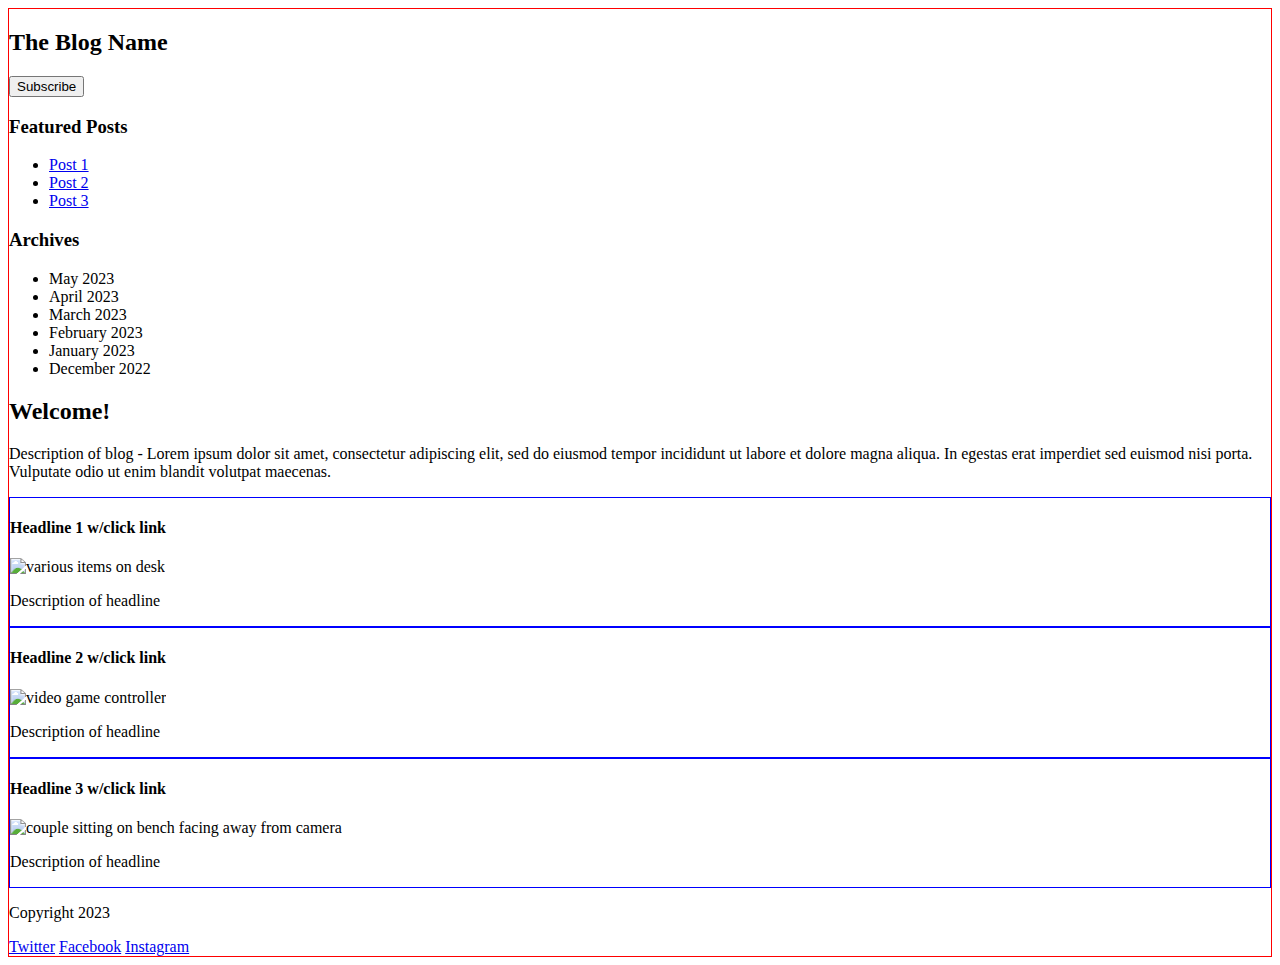
==== index.html @ addd7977 "first commit" ====
<!DOCTYPE html>
<html lang="en">

<head>
    <meta charset="UTF-8">
    <meta name="viewport" content="width=device-width, initial-scale=1.0">
    <link rel="stylesheet" href="style.css">
    <title>Blog Website Name</title>
</head>

<body>
    <header>
        <h2>The Blog Name</h2>
        <div class="header-btn">
            <button>Subscribe</button>
        </div>

        <!-- <nav>
            <ul>
                <li>Home</li>
            </ul>
        </nav> -->
    </header>

    <main>
        <aside class="sidebar">
            <h3>Featured Posts</h3>
            <ul>
                <li><a href="post.html">Post 1</a></li>
                <li><a href="index.html">Post 2</a></li>
                <li><a href="index.html">Post 3</a></li>
            </ul>
            <h3>Archives</h3>
            <ul> <!--link archives just like above-->
                <li>May 2023</li>
                <li>April 2023</li>
                <li>March 2023</li>
                <li>February 2023</li>
                <li>January 2023</li>
                <li>December 2022</li>
            </ul>
        </aside>

        <section class="main-description">
            <h2>Welcome!</h2>
            <p>
                Description of blog - Lorem ipsum dolor sit amet, consectetur adipiscing elit, sed do eiusmod tempor incididunt ut labore et
                dolore magna aliqua. In egestas erat imperdiet sed euismod nisi porta. Vulputate odio ut enim blandit
                volutpat maecenas.
            </p>
        </section>

        <section class="main-cards">
            <div class="card" id="card-one">
                <h4>Headline 1 w/click link</h4>
                <img src="https://picsum.photos/id/26/200/100" alt="various items on desk">
                <p>Description of headline</p>
            </div>
            <div class="card" id="card-two">
                <h4>Headline 2 w/click link</h4>
                <img src="https://picsum.photos/id/96/200/100" alt="video game controller">
                <p>Description of headline</p>
            </div>
            <div class="card" id="card-three">
                <h4>Headline 3 w/click link</h4>
                <img src="https://picsum.photos/id/129/200/100" alt="couple sitting on bench facing away from camera">
                <p>Description of headline</p>
            </div>
        </section>
    </main>


    <footer>
        <p>Copyright 2023</p>
        <a href="https://www.twitter.com">Twitter</a>
        <a href="https://www.facebook.com">Facebook</a>
        <a href="https://www.instagram.com">Instagram</a>
    </footer>

</body>

</html>
---- style.css ----
body {
    border: 1px solid red;
}

.card {
    border: 1px solid blue;
}
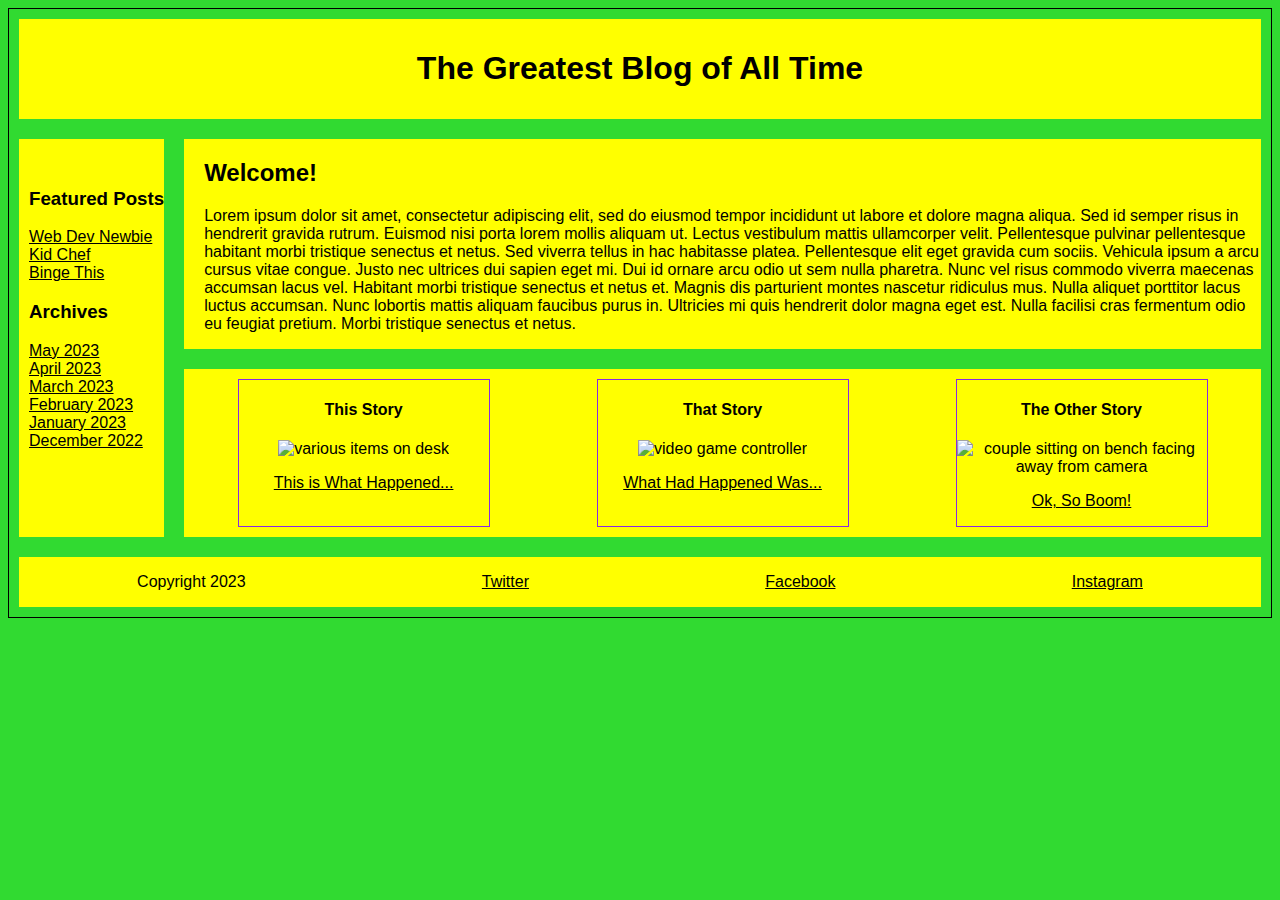
==== commit 5145d368: "CSS almost done" ====
--- a/index.html
+++ b/index.html
@@ -10,61 +10,56 @@
 
 <body>
     <header>
-        <h2>The Blog Name</h2>
-        <div class="header-btn">
-            <button>Subscribe</button>
-        </div>
-
-        <!-- <nav>
-            <ul>
-                <li>Home</li>
-            </ul>
-        </nav> -->
+        <h1 class="header-name">The Greatest Blog of All Time</h1>
     </header>
 
     <main>
         <aside class="sidebar">
             <h3>Featured Posts</h3>
-            <ul>
-                <li><a href="post.html">Post 1</a></li>
-                <li><a href="index.html">Post 2</a></li>
-                <li><a href="index.html">Post 3</a></li>
-            </ul>
+            <a href="post.html">Web Dev Newbie</a> <br>
+            <a href="index.html">Kid Chef</a> <br>
+            <a href="index.html">Binge This</a>
+
             <h3>Archives</h3>
-            <ul> <!--link archives just like above-->
-                <li>May 2023</li>
-                <li>April 2023</li>
-                <li>March 2023</li>
-                <li>February 2023</li>
-                <li>January 2023</li>
-                <li>December 2022</li>
-            </ul>
+            <a href="index.html">May 2023</a> <br>
+            <a href="index.html">April 2023</a> <br>
+            <a href="index.html">March 2023</a> <br>
+            <a href="index.html">February 2023</a> <br>
+            <a href="index.html">January 2023</a> <br>
+            <a href="index.html">December 2022</a> <br>
         </aside>
 
         <section class="main-description">
             <h2>Welcome!</h2>
             <p>
-                Description of blog - Lorem ipsum dolor sit amet, consectetur adipiscing elit, sed do eiusmod tempor incididunt ut labore et
-                dolore magna aliqua. In egestas erat imperdiet sed euismod nisi porta. Vulputate odio ut enim blandit
-                volutpat maecenas.
+                Lorem ipsum dolor sit amet, consectetur adipiscing elit, sed do eiusmod tempor incididunt ut labore et
+                dolore magna aliqua. Sed id semper risus in hendrerit gravida rutrum. Euismod nisi porta lorem mollis
+                aliquam ut. Lectus vestibulum mattis ullamcorper velit. Pellentesque pulvinar pellentesque habitant
+                morbi tristique senectus et netus. Sed viverra tellus in hac habitasse platea. Pellentesque elit eget
+                gravida cum sociis. Vehicula ipsum a arcu cursus vitae congue. Justo nec ultrices dui sapien eget mi.
+                Dui id ornare arcu odio ut sem nulla pharetra. Nunc vel risus commodo viverra maecenas accumsan lacus
+                vel. Habitant morbi tristique senectus et netus et. Magnis dis parturient montes nascetur ridiculus mus.
+                Nulla aliquet porttitor lacus luctus accumsan. Nunc lobortis mattis aliquam faucibus purus in. Ultricies
+                mi quis hendrerit dolor magna eget est. Nulla facilisi cras fermentum odio eu feugiat pretium. Morbi
+                tristique senectus et netus.
             </p>
         </section>
 
         <section class="main-cards">
             <div class="card" id="card-one">
-                <h4>Headline 1 w/click link</h4>
+                <h4>This Story</h4>
                 <img src="https://picsum.photos/id/26/200/100" alt="various items on desk">
-                <p>Description of headline</p>
+                <a href="post.html"><p>This is What Happened...</p></a> 
             </div>
             <div class="card" id="card-two">
-                <h4>Headline 2 w/click link</h4>
+                <h4>That Story</h4>
                 <img src="https://picsum.photos/id/96/200/100" alt="video game controller">
-                <p>Description of headline</p>
+                <a href="index.html"><p>What Had Happened Was...</p></a> 
             </div>
             <div class="card" id="card-three">
-                <h4>Headline 3 w/click link</h4>
+                <h4>The Other Story</h4>
                 <img src="https://picsum.photos/id/129/200/100" alt="couple sitting on bench facing away from camera">
-                <p>Description of headline</p>
+                <a href="index.html"><p>Ok, So Boom!</p></a> 
             </div>
         </section>
     </main>
--- a/style.css
+++ b/style.css
@@ -1,7 +1,69 @@
 body {
-    border: 1px solid red;
+ font-family:Arial, Helvetica, sans-serif;
+ background-color: rgb(49, 218, 49);
+ border: 1px solid black;
+}
+
+header {
+    /* border: 1px solid orange; */
+    margin: 10px;
+    padding: 10px;
+    background-color: yellow;
+    display: flex;
+    justify-content: center;
+}
+main {
+    display: grid;
+    grid-template-columns: auto auto auto auto;
+    grid-template-areas: 
+    "sb md md md"
+    "sb mc mc mc" ;
+}
+
+.sidebar {
+    /* border: 1px solid blue; */
+    grid-area: sb;
+    padding-left: 10px;
+    width: auto;
+    padding-top: 30px;
+    background-color:yellow;
+    margin: 10px;
+}
+
+.main-description {
+    /* border: 1px solid green; */
+    grid-area: md;
+    padding-left: 20px;
+    background-color: yellow;
+    margin: 10px;
+}
+
+.main-cards {
+    /* border: 1px solid purple; */
+    grid-area: mc;
+    display: flex;
+    justify-content: space-around;
+    background-color:yellow;
+    margin: 10px;
 }
 
 .card {
-    border: 1px solid blue;
+    border: 1px solid blueviolet;
+    width: 250px;
+    text-align: center;
+    background-color:yellow;
+    margin: 10px;
+}
+
+footer {
+    /* border: 1px solid yellow; */
+    display: flex;
+    background-color: yellow;
+    align-items: center;
+    justify-content: space-around;
+    margin: 10px;
+}
+
+a {
+    color: #000;
 }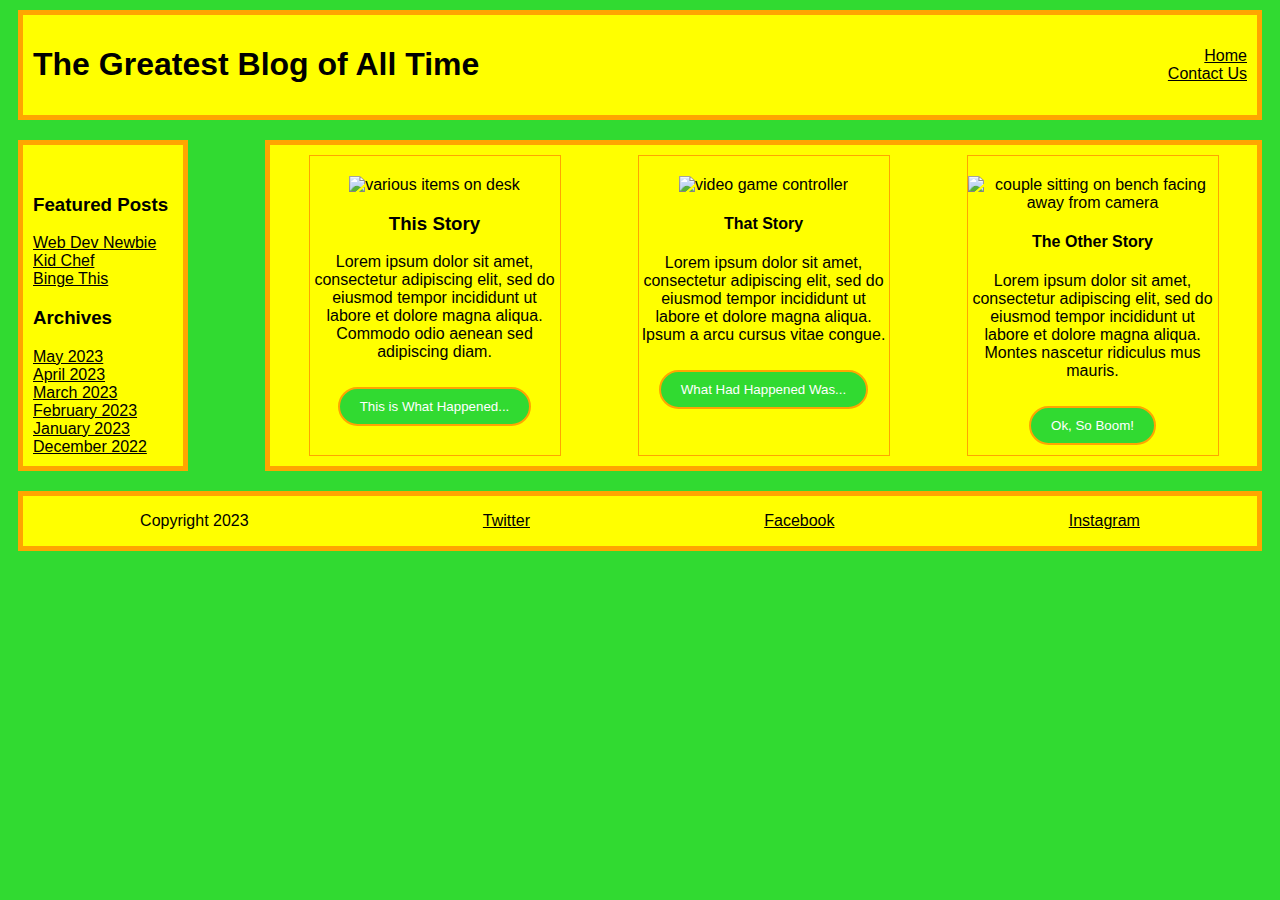
==== commit 0355e757: "rubric edits" ====
--- a/index.html
+++ b/index.html
@@ -4,13 +4,17 @@
 <head>
     <meta charset="UTF-8">
     <meta name="viewport" content="width=device-width, initial-scale=1.0">
-    <link rel="stylesheet" href="style.css">
+    <link rel="stylesheet" href="styles/style.css">
     <title>Blog Website Name</title>
 </head>
 
 <body>
     <header>
         <h1 class="header-name">The Greatest Blog of All Time</h1>
+        <nav>
+            <a href="index.html">Home</a> 
+            <a href="index.html">Contact Us</a>
+        </nav>
     </header>
 
     <main>
@@ -27,9 +31,10 @@
             <a href="index.html">February 2023</a> <br>
             <a href="index.html">January 2023</a> <br>
             <a href="index.html">December 2022</a> <br>
+
         </aside>
 
-        <section class="main-description">
+        <!-- <section class="main-description">
             <h2>Welcome!</h2>
             <p>
                 Lorem ipsum dolor sit amet, consectetur adipiscing elit, sed do eiusmod tempor incididunt ut labore et
@@ -43,23 +48,34 @@
                 mi quis hendrerit dolor magna eget est. Nulla facilisi cras fermentum odio eu feugiat pretium. Morbi
                 tristique senectus et netus.
             </p>
-        </section>
+        </section> -->
 
         <section class="main-cards">
             <div class="card" id="card-one">
-                <h4>This Story</h4>
-                <img src="https://picsum.photos/id/26/200/100" alt="various items on desk">
-                <a href="post.html"><p>This is What Happened...</p></a> 
+                <img class="card-pic" src="https://picsum.photos/id/26/200/100" alt="various items on desk">
+                <h3>This Story</h3>
+                <p>
+                    Lorem ipsum dolor sit amet, consectetur adipiscing elit, sed do eiusmod tempor incididunt ut labore et dolore magna aliqua. Commodo odio aenean sed adipiscing diam.
+                </p>
+                <a href="/pages/post.html">
+                    <button class="card-btn">This is What Happened...</button>
+                </a>
             </div>
             <div class="card" id="card-two">
+                <img class="card-pic" src="https://picsum.photos/id/96/200/100" alt="video game controller">
                 <h4>That Story</h4>
-                <img src="https://picsum.photos/id/96/200/100" alt="video game controller">
-                <a href="index.html"><p>What Had Happened Was...</p></a> 
+                <p>Lorem ipsum dolor sit amet, consectetur adipiscing elit, sed do eiusmod tempor incididunt ut labore et dolore magna aliqua. Ipsum a arcu cursus vitae congue.</p>
+                <a href="index.html">
+                    <button class="card-btn">What Had Happened Was...</button>
+                </a>
             </div>
             <div class="card" id="card-three">
+                <img class="card-pic" src="https://picsum.photos/id/129/200/100" alt="couple sitting on bench facing away from camera">
                 <h4>The Other Story</h4>
-                <img src="https://picsum.photos/id/129/200/100" alt="couple sitting on bench facing away from camera">
-                <a href="index.html"><p>Ok, So Boom!</p></a> 
+                <p>Lorem ipsum dolor sit amet, consectetur adipiscing elit, sed do eiusmod tempor incididunt ut labore et dolore magna aliqua. Montes nascetur ridiculus mus mauris.</p>
+                <a href="index.html">
+                    <button class="card-btn">Ok, So Boom!</button>
+                </a>
             </div>
         </section>
     </main>
--- a/styles/style.css
+++ b/styles/style.css
@@ -0,0 +1,86 @@
+@import "common.css";
+@import "button.css";
+@import "mobile.css";
+
+/* body {
+ font-family:Arial, Helvetica, sans-serif;
+ background-color: rgb(49, 218, 49);
+ border: 1px solid black;
+} */
+
+/* header {
+    display: flex;
+    justify-content: space-between;
+    align-items: center;
+} */
+
+nav {
+    display: flex;
+    flex-direction: column;
+    align-items: end;
+}
+
+main {
+    display: grid;
+    grid-template-columns: auto auto auto auto;
+    grid-template-areas: 
+    "sb md md md"
+    "sb mc mc mc" ;
+}
+
+.sidebar {
+    border: 5px solid orange;
+    grid-area: sb;
+    padding-left: 10px;
+    width: auto;
+    padding-top: 30px;
+    background-color:yellow;
+    margin: 10px;
+    width: 150px;
+}
+
+/* .main-description {
+    border: 5px solid orange;
+    grid-area: md;
+    padding-left: 20px;
+    background-color: yellow;
+    margin: 10px;
+} */
+
+.main-cards {
+    border: 5px solid orange;
+    grid-area: mc;
+    display: flex;
+    justify-content: space-around;
+    background-color:yellow;
+    margin: 10px;
+}
+
+.card {
+    border: 1px solid orange;
+    width: 250px;
+    text-align: center;
+    background-color:yellow;
+    margin: 10px;
+}
+
+.card-btn {
+
+}
+
+.card-pic {
+    margin-top: 20px;
+}
+/* footer {
+    border: 5px solid orange;
+    display: flex;
+    background-color: yellow;
+    align-items: center;
+    justify-content: space-around;
+    margin: 10px;
+} */
+
+a {
+    color: #000;
+    
+}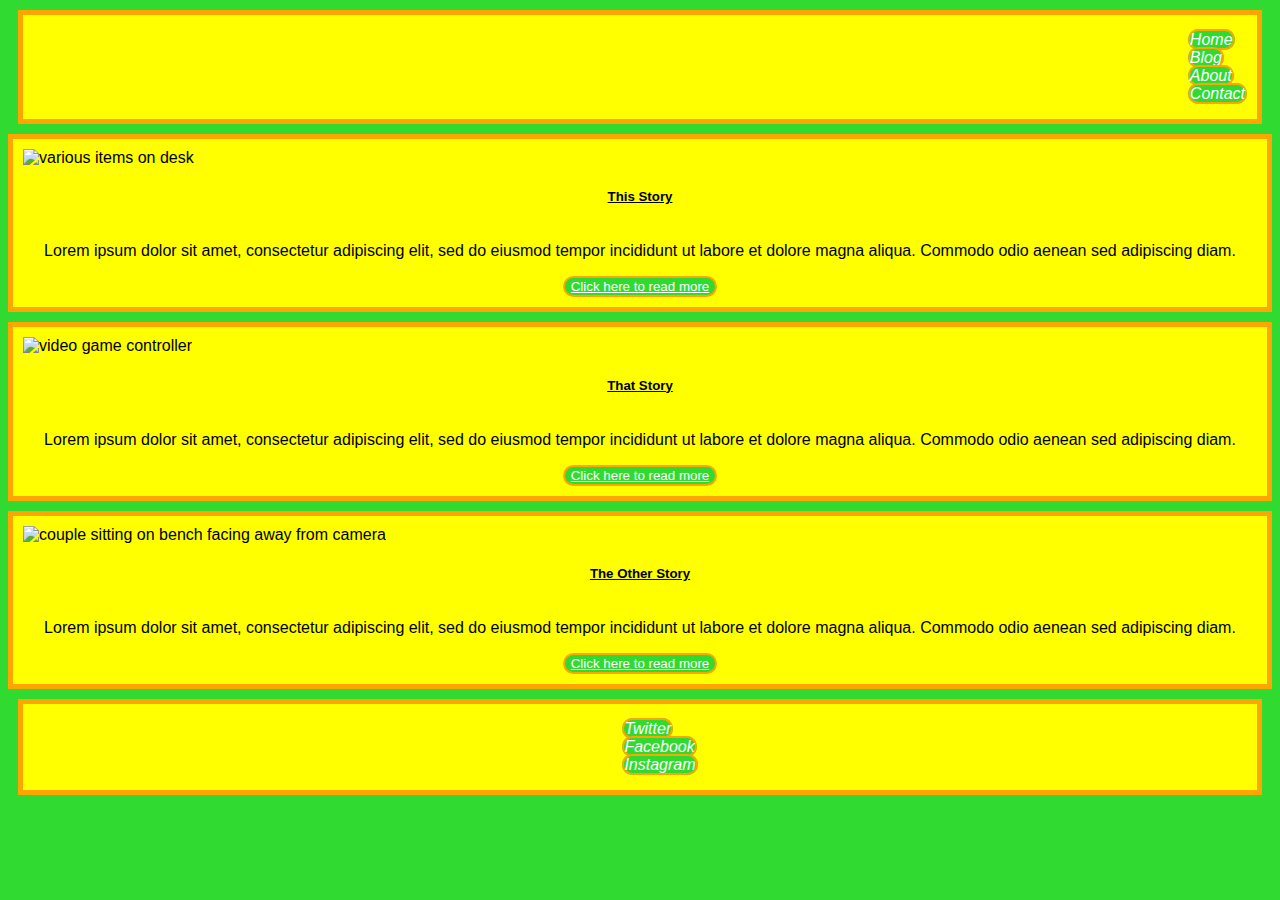
==== commit c4bd124c: "media queries for post completed. project done...?" ====
--- a/index.html
+++ b/index.html
@@ -4,90 +4,113 @@
 <head>
     <meta charset="UTF-8">
     <meta name="viewport" content="width=device-width, initial-scale=1.0">
+    <link href="https://cdn.jsdelivr.net/npm/bootstrap@5.3.0/dist/css/bootstrap.min.css" rel="stylesheet"
+        integrity="sha384-9ndCyUaIbzAi2FUVXJi0CjmCapSmO7SnpJef0486qhLnuZ2cdeRhO02iuK6FUUVM" crossorigin="anonymous">
     <link rel="stylesheet" href="styles/style.css">
-    <title>Blog Website Name</title>
+    <title>Document</title>
 </head>
 
 <body>
     <header>
-        <h1 class="header-name">The Greatest Blog of All Time</h1>
-        <nav>
-            <a href="index.html">Home</a> 
-            <a href="index.html">Contact Us</a>
+        <!-- A navbar that becomes vertical on small screens -->
+        <nav class="navbar navbar-expand-sm">
+            <div class="container-fluid">
+                <ul class="nav" id="mobile-hdr-ul">
+                    <li class="navbar-item" id="mobile-hdr-li">
+                        <a class="nav-link" href="index.html">Home</a>
+                    </li>
+                    <li class="navbar-item" id="mobile-hdr-li">
+                        <a class="nav-link" href="pages/post.html">Blog</a>
+                    </li>
+                    <li class="navbar-item" id="mobile-hdr-li">
+                        <a class="nav-link" href="#">About</a>
+                    </li>
+                    <li class="navbar-item">
+                        <a class="nav-link" href="#">Contact</a>
+                    </li>
+                </ul>
+            </div>
         </nav>
     </header>
 
-    <main>
-        <aside class="sidebar">
-            <h3>Featured Posts</h3>
-            <a href="post.html">Web Dev Newbie</a> <br>
-            <a href="index.html">Kid Chef</a> <br>
-            <a href="index.html">Binge This</a>
+    <div class="container">
+        <div class="row">
+            <!-- 
+                card columns below: col-12 takes up full screen for small (phones)
+                col-md-6 is for medium screen - uses half of screen
+                col-lg-4 is for large screen - take up a third of the screen 
+            -->
+            <div class="col-12 col-md-6 col-lg-4">
+                <div class="card">
+                    <img src="https://picsum.photos/id/26/200/100" alt="various items on desk" class="card-img-top">
+                    <div class="card-body">
+                        <h5 class="card-title">This Story</h5>
+                        <p class="card-text">
+                            Lorem ipsum dolor sit amet, consectetur adipiscing elit, sed do eiusmod tempor incididunt ut
+                            labore
+                            et dolore magna aliqua. Commodo odio aenean sed adipiscing diam.
+                        </p>
+                        <button class="btn btn-success">
+                            <a href="pages/post.html"> Click here to read more</a>
+                        </button>
+                    </div>
+                </div>
+            </div>
 
-            <h3>Archives</h3>
-            <a href="index.html">May 2023</a> <br>
-            <a href="index.html">April 2023</a> <br>
-            <a href="index.html">March 2023</a> <br>
-            <a href="index.html">February 2023</a> <br>
-            <a href="index.html">January 2023</a> <br>
-            <a href="index.html">December 2022</a> <br>
-
-        </aside>
-
-        <!-- <section class="main-description">
-            <h2>Welcome!</h2>
-            <p>
-                Lorem ipsum dolor sit amet, consectetur adipiscing elit, sed do eiusmod tempor incididunt ut labore et
-                dolore magna aliqua. Sed id semper risus in hendrerit gravida rutrum. Euismod nisi porta lorem mollis
-                aliquam ut. Lectus vestibulum mattis ullamcorper velit. Pellentesque pulvinar pellentesque habitant
-                morbi tristique senectus et netus. Sed viverra tellus in hac habitasse platea. Pellentesque elit eget
-                gravida cum sociis. Vehicula ipsum a arcu cursus vitae congue. Justo nec ultrices dui sapien eget mi.
-                Dui id ornare arcu odio ut sem nulla pharetra. Nunc vel risus commodo viverra maecenas accumsan lacus
-                vel. Habitant morbi tristique senectus et netus et. Magnis dis parturient montes nascetur ridiculus mus.
-                Nulla aliquet porttitor lacus luctus accumsan. Nunc lobortis mattis aliquam faucibus purus in. Ultricies
-                mi quis hendrerit dolor magna eget est. Nulla facilisi cras fermentum odio eu feugiat pretium. Morbi
-                tristique senectus et netus.
-            </p>
-        </section> -->
-
-        <section class="main-cards">
-            <div class="card" id="card-one">
-                <img class="card-pic" src="https://picsum.photos/id/26/200/100" alt="various items on desk">
-                <h3>This Story</h3>
-                <p>
-                    Lorem ipsum dolor sit amet, consectetur adipiscing elit, sed do eiusmod tempor incididunt ut labore et dolore magna aliqua. Commodo odio aenean sed adipiscing diam.
-                </p>
-                <a href="/pages/post.html">
-                    <button class="card-btn">This is What Happened...</button>
-                </a>
+            <div class="col-12 col-md-6 col-lg-4">
+                <div class="card">
+                    <img src="https://picsum.photos/id/96/200/100" alt="video game controller" class="card-img-top">
+                    <div class="card-body">
+                        <h5 class="card-title">That Story</h5>
+                        <p class="card-text">
+                            Lorem ipsum dolor sit amet, consectetur adipiscing elit, sed do eiusmod tempor incididunt ut
+                            labore
+                            et dolore magna aliqua. Commodo odio aenean sed adipiscing diam.
+                        </p>
+                        <button class="btn btn-success"><a href="pages/post.html"> Click here to read more</a></button>
+                    </div>
+                </div>
             </div>
-            <div class="card" id="card-two">
-                <img class="card-pic" src="https://picsum.photos/id/96/200/100" alt="video game controller">
-                <h4>That Story</h4>
-                <p>Lorem ipsum dolor sit amet, consectetur adipiscing elit, sed do eiusmod tempor incididunt ut labore et dolore magna aliqua. Ipsum a arcu cursus vitae congue.</p>
-                <a href="index.html">
-                    <button class="card-btn">What Had Happened Was...</button>
-                </a>
+            <div class="col-12 col-md-6 col-lg-4">
+                <div class="card">
+                    <img src="https://picsum.photos/id/129/200/100"
+                        alt="couple sitting on bench facing away from camera" class="card-img-top">
+                    <div class="card-body">
+                        <h5 class="card-title">The Other Story</h5>
+                        <p class="card-text">
+                            Lorem ipsum dolor sit amet, consectetur adipiscing elit, sed do eiusmod tempor incididunt ut
+                            labore
+                            et dolore magna aliqua. Commodo odio aenean sed adipiscing diam.
+                        </p>
+                        <button class="btn btn-success"><a href="pages/post.html"> Click here to read more</a></button>
+                    </div>
+                </div>
             </div>
-            <div class="card" id="card-three">
-                <img class="card-pic" src="https://picsum.photos/id/129/200/100" alt="couple sitting on bench facing away from camera">
-                <h4>The Other Story</h4>
-                <p>Lorem ipsum dolor sit amet, consectetur adipiscing elit, sed do eiusmod tempor incididunt ut labore et dolore magna aliqua. Montes nascetur ridiculus mus mauris.</p>
-                <a href="index.html">
-                    <button class="card-btn">Ok, So Boom!</button>
-                </a>
-            </div>
-        </section>
-    </main>
-
+        </div>
+    </div>
 
     <footer>
-        <p>Copyright 2023</p>
-        <a href="https://www.twitter.com">Twitter</a>
-        <a href="https://www.facebook.com">Facebook</a>
-        <a href="https://www.instagram.com">Instagram</a>
+        <nav class="navbar navbar-expand-sm">
+            <div class="container-fluid">
+                <ul class="nav">
+                    <li class="navbar-item">
+                        <a class="nav-link" href="https://www.twitter.com" target="_blank"
+                            rel="noopener noreferrer">Twitter</a>
+                    </li>
+                    <li class="navbar-item">
+                        <a class="nav-link" href="https://www.facebook.com" target="_blank"
+                            rel="noopener noreferrer">Facebook</a>
+                    </li>
+                    <li class="navbar-item">
+                        <a class="nav-link" href="https://www.instagram.com" target="_blank"
+                            rel="noopener noreferrer">Instagram</a>
+                    </li>
+                </ul>
+            </div>
+        </nav>
+
+        <!-- Use this to prevent possible malicious attacks like tabnabbling: rel="noopener noreferrer" -->
     </footer>
-
 </body>
 
 </html>--- a/styles/style.css
+++ b/styles/style.css
@@ -1,86 +1,3 @@
 @import "common.css";
-@import "button.css";
-@import "mobile.css";
-
-/* body {
- font-family:Arial, Helvetica, sans-serif;
- background-color: rgb(49, 218, 49);
- border: 1px solid black;
-} */
-
-/* header {
-    display: flex;
-    justify-content: space-between;
-    align-items: center;
-} */
-
-nav {
-    display: flex;
-    flex-direction: column;
-    align-items: end;
-}
-
-main {
-    display: grid;
-    grid-template-columns: auto auto auto auto;
-    grid-template-areas: 
-    "sb md md md"
-    "sb mc mc mc" ;
-}
-
-.sidebar {
-    border: 5px solid orange;
-    grid-area: sb;
-    padding-left: 10px;
-    width: auto;
-    padding-top: 30px;
-    background-color:yellow;
-    margin: 10px;
-    width: 150px;
-}
-
-/* .main-description {
-    border: 5px solid orange;
-    grid-area: md;
-    padding-left: 20px;
-    background-color: yellow;
-    margin: 10px;
-} */
-
-.main-cards {
-    border: 5px solid orange;
-    grid-area: mc;
-    display: flex;
-    justify-content: space-around;
-    background-color:yellow;
-    margin: 10px;
-}
-
-.card {
-    border: 1px solid orange;
-    width: 250px;
-    text-align: center;
-    background-color:yellow;
-    margin: 10px;
-}
-
-.card-btn {
-
-}
-
-.card-pic {
-    margin-top: 20px;
-}
-/* footer {
-    border: 5px solid orange;
-    display: flex;
-    background-color: yellow;
-    align-items: center;
-    justify-content: space-around;
-    margin: 10px;
-} */
-
-a {
-    color: #000;
-    
-}+@import "card.css";
+@import "home-mobile.css";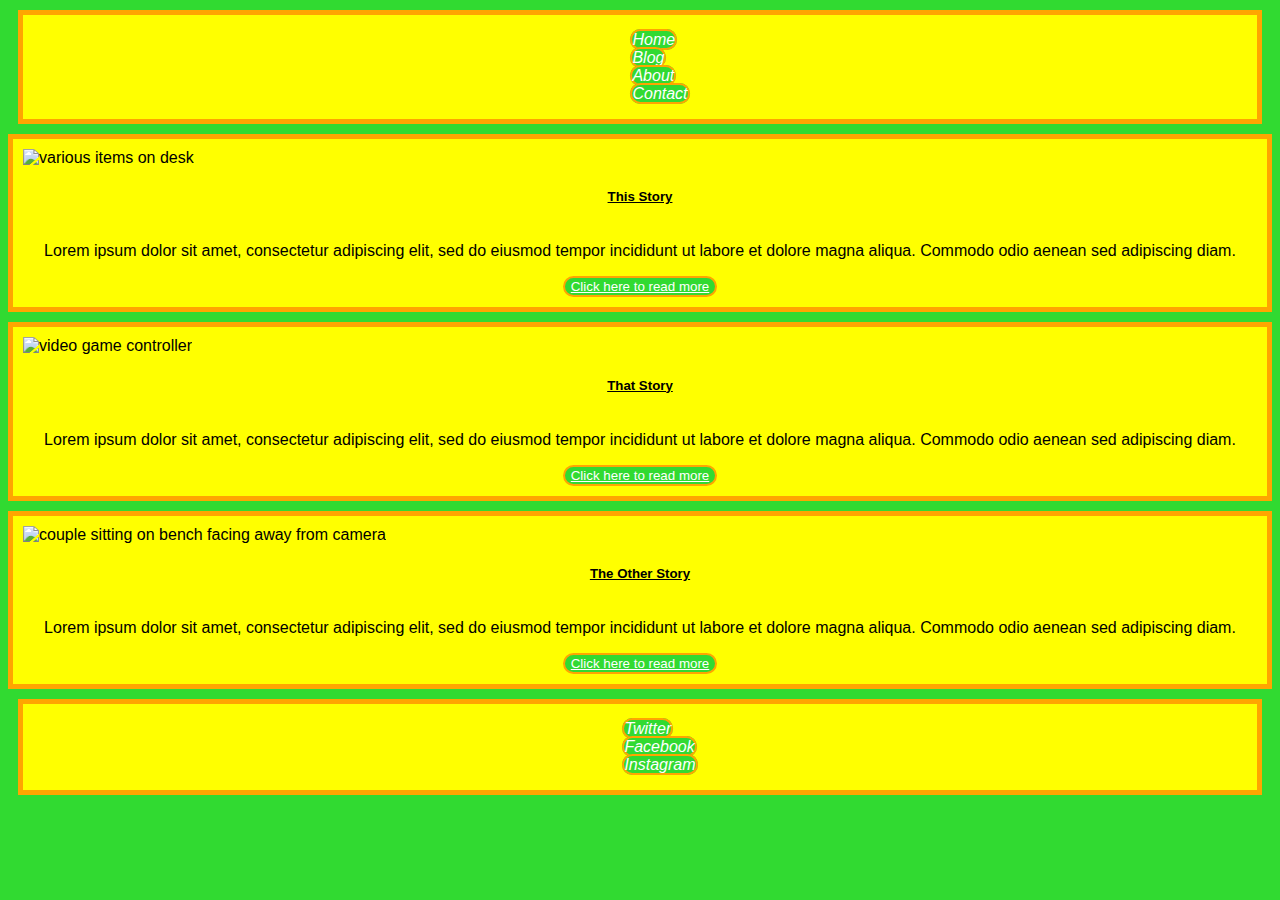
==== commit e1fb8684: "minor changes in css" ====
--- a/index.html
+++ b/index.html
@@ -7,7 +7,7 @@
     <link href="https://cdn.jsdelivr.net/npm/bootstrap@5.3.0/dist/css/bootstrap.min.css" rel="stylesheet"
         integrity="sha384-9ndCyUaIbzAi2FUVXJi0CjmCapSmO7SnpJef0486qhLnuZ2cdeRhO02iuK6FUUVM" crossorigin="anonymous">
     <link rel="stylesheet" href="styles/style.css">
-    <title>Document</title>
+    <title>Blog Page</title>
 </head>
 
 <body>
--- a/styles/style.css
+++ b/styles/style.css
@@ -1,3 +1,3 @@
 @import "common.css";
 @import "card.css";
-@import "home-mobile.css";+@import "home-mobile.css";
